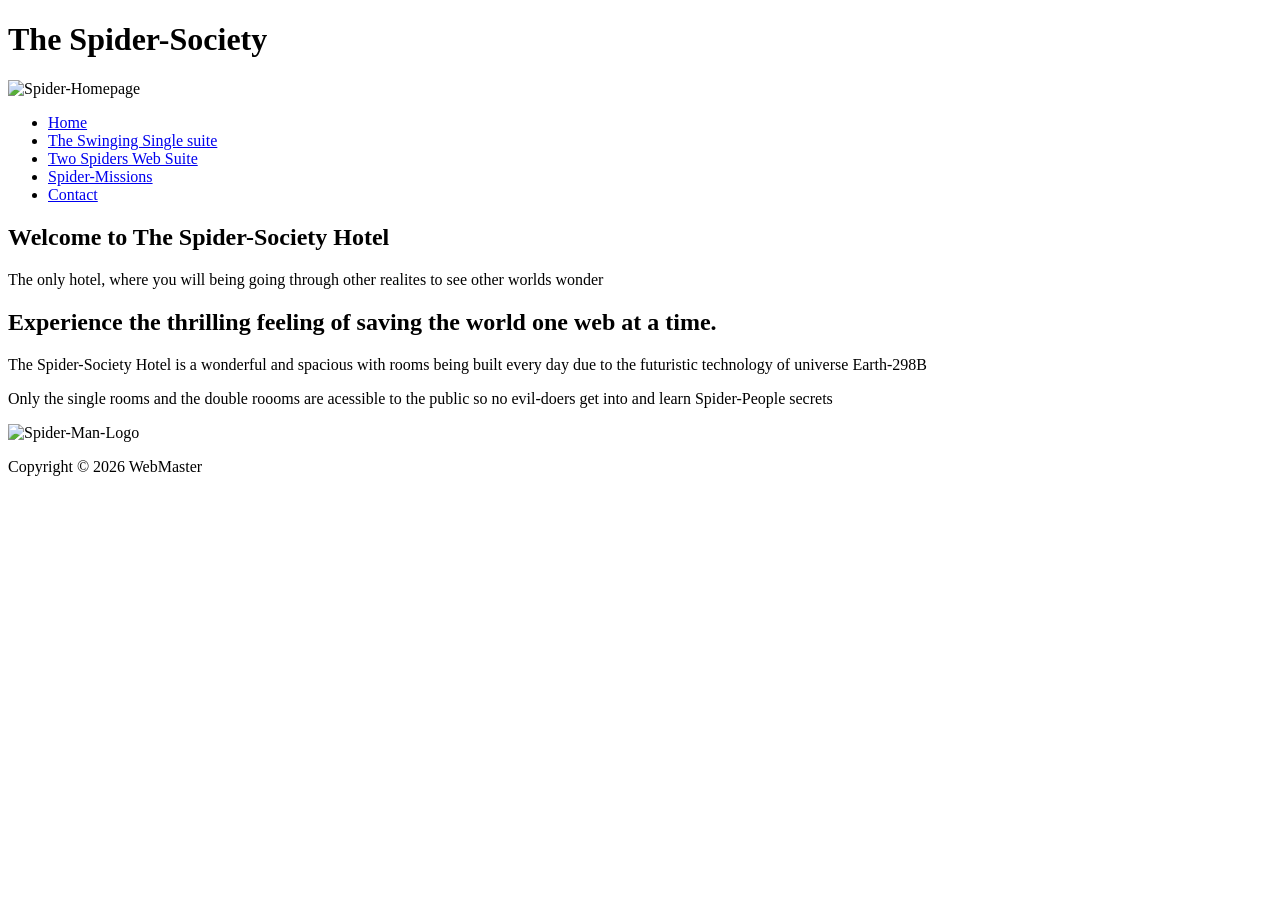
==== index.html @ bfe2a1e8 "Add final project files" ====
<!DOCTYPE html>
<html lang="en">
<head>
<meta charset="utf-8">

<meta name="viewport" content="width=device-width, initial-scale=1.0">

<meta name="Index" content="The Index page">
<title>The Spider-Society Hotel</title>
<link href="styles/styles.css" rel="stylesheet">
</head>
<body>
<div id="wrapper">
  <header>
    <h1>The Spider-Society</h1>
	<img src="images/Spider-Man-Homepage.jpg" alt="Spider-Homepage" width="750" height="300">
  </header>
  <nav>
  <ul> 
    <li><a href="index.html">Home</a></li>
	<li><a href="rooms/The_Swinging_Single_suite.html">The Swinging Single suite</a></li>
	<li><a href="rooms/Two_Spiders_Web_Suite.html">Two Spiders Web Suite</a></li>
	<li><a href="events/Spider-Missions.html">Spider-Missions</a></li>
	<li><a href="contact.html">Contact</a></li>
  </ul>
  </nav>
 <main>
 <h2> Welcome to The Spider-Society Hotel </h2>
 <p> The only hotel, where you will being going through other realites to see other worlds wonder</p>
 <h2> Experience the thrilling feeling of saving the world one web at a time.</h2>
 <p> The Spider-Society Hotel is a wonderful and spacious with rooms being built every day due to the futuristic technology of universe Earth-298B </p>
 <p> Only the single rooms and the double roooms are acessible to the public so no evil-doers get into and learn Spider-People secrets <p>

   <img src="images/Spider-Man-B-Logo.jpg" alt="Spider-Man-Logo" width="450" height="200">
  
  </main>
  <footer>
  Copyright &copy; 2026 WebMaster
  </footer>
</div>
</body>
</html>
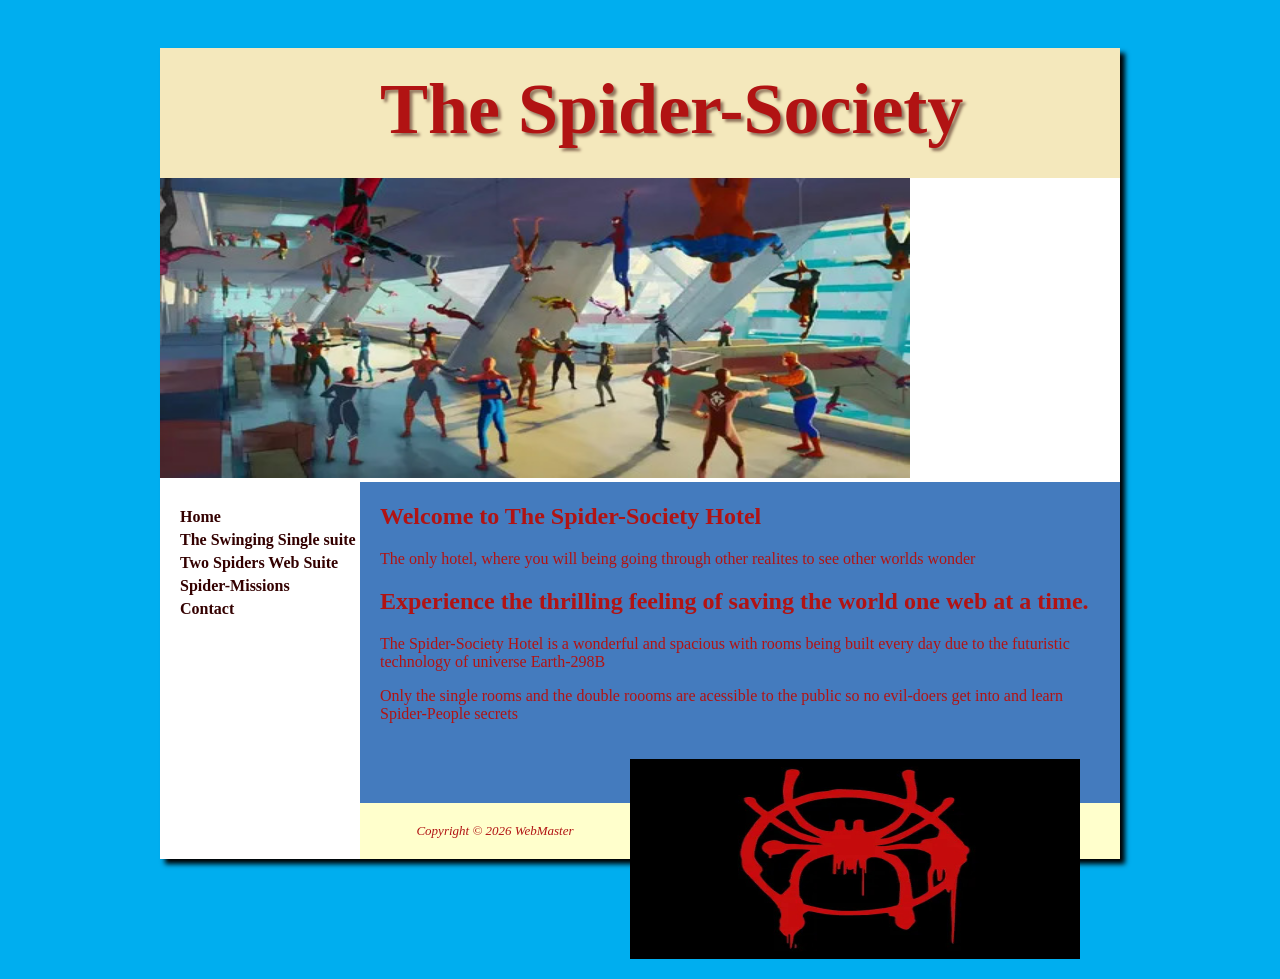
==== commit 15759be0: "Add files via upload" ====
--- a/index.html
+++ b/index.html
@@ -1,12 +1,8 @@
 <!DOCTYPE html>
 <html lang="en">
 <head>
+<title>The Spider-Society Hotel</title>
 <meta charset="utf-8">
-
-<meta name="viewport" content="width=device-width, initial-scale=1.0">
-
-<meta name="Index" content="The Index page">
-<title>The Spider-Society Hotel</title>
 <link href="styles/styles.css" rel="stylesheet">
 </head>
 <body>
--- a/styles/styles.css
+++ b/styles/styles.css
@@ -0,0 +1,53 @@
+header, nav, main, footer { display: block; }
+body { background-color: #00AEEF;
+       font-family: "Garamond Pro", Palatino, serif;
+}
+#wrapper { width: 960px;
+           margin: auto;
+		   background-color: #FFFFFF;
+		   color: #B11313;
+		   box-shadow: 5px 5px 5px #000000;
+}
+h1 { background-image: url(images/logo.gif);
+     background-repeat: no-repeat;
+     background-color: #F4E8BC;
+	 height: 110px;
+	 font-family: "Garamond Pro", Palatino, serif;
+	 font-size: 4.5em;
+     padding-left: 220px;
+	 padding-top: 20px;
+	 text-shadow: 3px 3px 3px #90745D;
+	 margin-bottom: 0;
+}
+nav { padding-top: 10px;
+      float: left;
+      width: 200px; 
+}
+nav ul { list-style-type: none; 
+       padding-left: 20px;
+	 }
+nav li { padding-bottom: 5px;
+       font-weight: bold;
+}
+nav a { text-decoration: none; }
+nav a:link { color: #330000; }
+nav a:visited{ color: #90745D; }
+nav a:hover { color: #3F4632; }
+
+
+main { background-color: #447BBE;
+          margin-left: 200px;
+          padding: 1px 20px 20px 20px;   
+		  min-height: 300px;
+}
+
+footer { background-color: #FFFFCC;
+       margin-left: 200px;
+       padding: 20px;
+       text-align: center;
+	   font-size: small;
+	   font-style: italic;
+}
+main img { float: right;
+              padding: 20px;
+}
